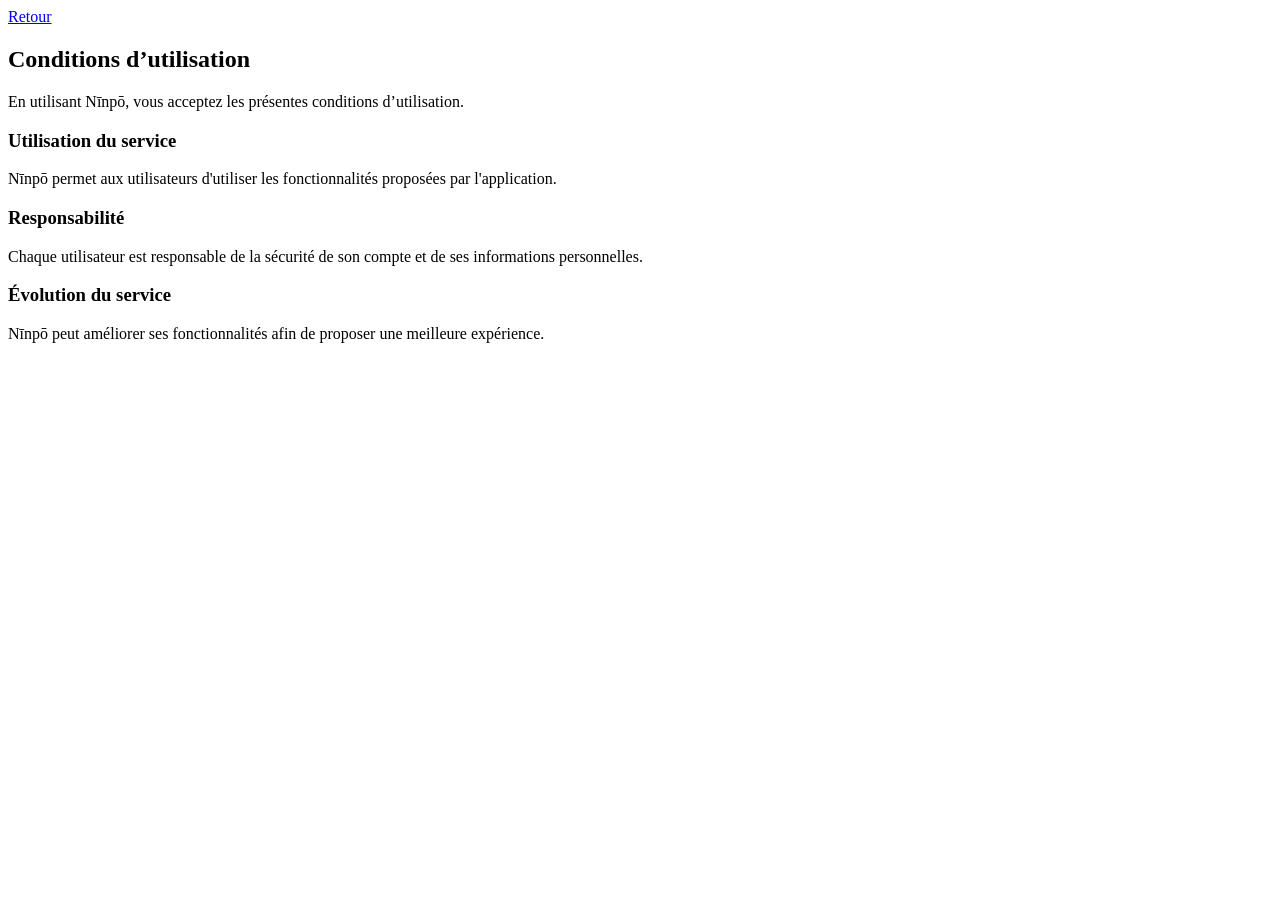
==== conditions.html @ e62a3abd "Create conditions.html" ====
<!DOCTYPE html>
<html lang="fr">

<head>
  <meta charset="UTF-8">
  <meta name="viewport" content="width=device-width, initial-scale=1.0">

  <title>Conditions d’utilisation - Nīnpō</title>

  <link rel="stylesheet" href="css/style.css">
</head>


<body>

<header>
  <a href="index.html">Retour</a>
</header>


<main>

<h2>Conditions d’utilisation</h2>

<p>
En utilisant Nīnpō, vous acceptez les présentes conditions d’utilisation.
</p>

<h3>Utilisation du service</h3>

<p>
Nīnpō permet aux utilisateurs d'utiliser les fonctionnalités proposées par l'application.
</p>

<h3>Responsabilité</h3>

<p>
Chaque utilisateur est responsable de la sécurité de son compte et de ses informations personnelles.
</p>

<h3>Évolution du service</h3>

<p>
Nīnpō peut améliorer ses fonctionnalités afin de proposer une meilleure expérience.
</p>

</main>


</body>
</html>
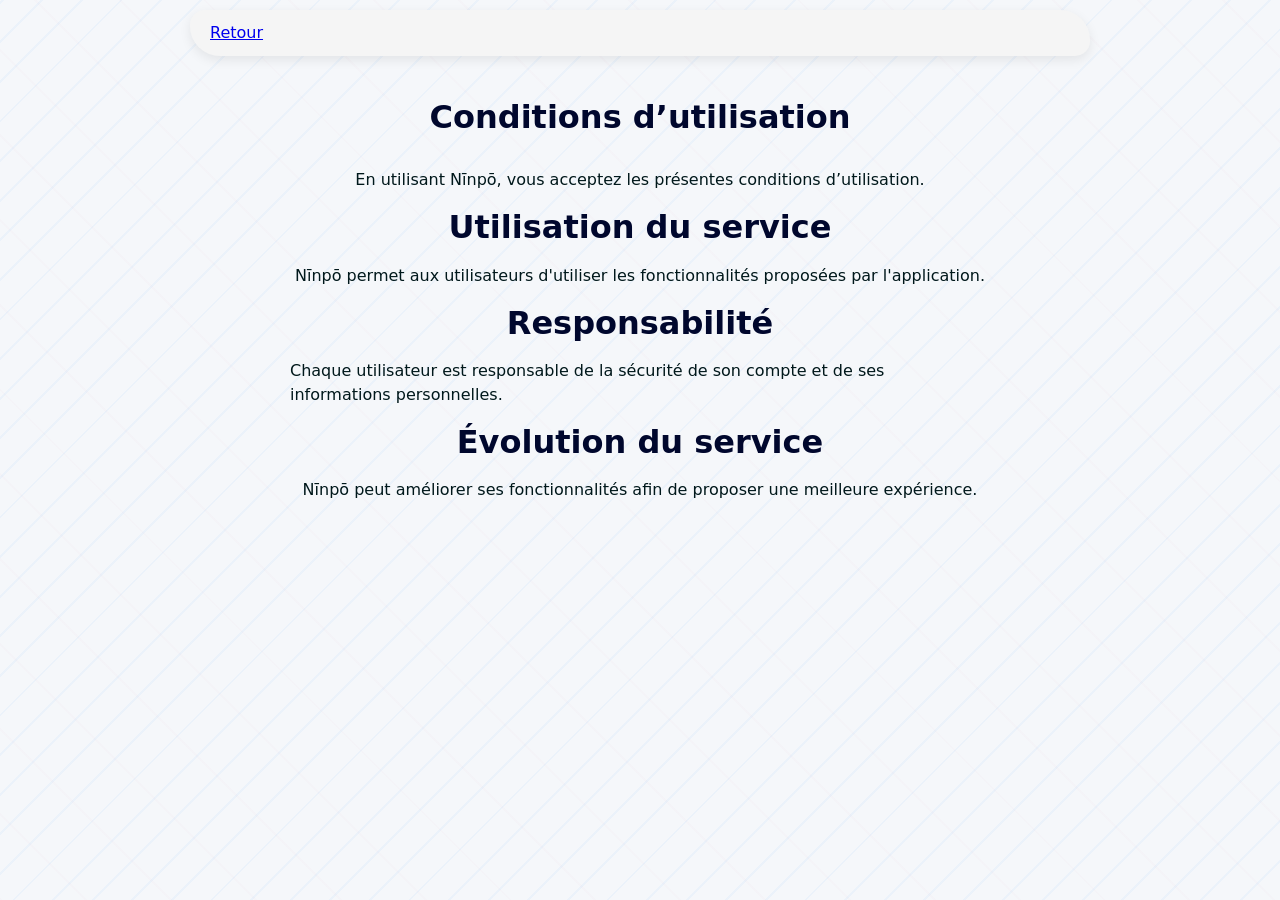
==== commit 80a196c5: "Update conditions.html" ====
--- a/conditions.html
+++ b/conditions.html
@@ -7,7 +7,7 @@
 
   <title>Conditions d’utilisation - Nīnpō</title>
 
-  <link rel="stylesheet" href="css/style.css">
+  <link rel="stylesheet" href="style.css">
 </head>
 
 
--- a/style.css
+++ b/style.css
@@ -0,0 +1,998 @@
+:root {
+  --primary: #0A84FF;   /* bleu principal */
+  --dark: #00181B;      /* texte sombre */
+  --light: #F5F7FA;     /* fond clair */
+  --accent: #C43670;    /* accent rose */
+}
+
+body {
+  max-width: 900px;
+  margin: 0 auto;
+  font-family:system-ui,-apple-system,"Segoe UI",Roboto,Arial,sans-serif;
+  font-size:16px;
+  line-height:1.6 ;
+  background: var(--light);
+  color:var(--dark);
+  padding: 0;
+  position: relative;
+  overflow-x: hidden;
+}
+
+a{
+  transition: 0.2s ease;
+}
+
+section {
+  padding: 60px 20px;
+}
+.logo{
+  margin:0;
+  font-size:2rem;
+  font-weight:700;
+  color:#00181B;
+}
+
+
+
+header {
+  background:#F5F5F5;
+  max-width: 900px;
+  margin: 10px auto;
+  display: flex;
+  justify-content: space-between;
+  align-items: center;
+  padding: 10px 20px;
+  border-radius: 15px 30px;
+  box-shadow:0 4px 12px rgb(0,0,0,0.08);
+  
+}
+
+
+body::before{
+  content: "";
+
+  position: fixed;
+  top: 0;
+  left: -200px;
+
+  width: calc(100% + 400px);
+  height: 100%;
+
+  background:
+  repeating-linear-gradient(
+    -45deg,
+    rgba(10,132,255,0.04) 0px,
+    rgba(10,132,255,0.04) 2px,
+    transparent 2px,
+    transparent 28px
+  );
+
+  pointer-events: none;
+
+  animation: backgroundFlow 25s linear infinite;
+
+  z-index: -1;
+}
+
+@keyframes backgroundFlow{
+  from{
+    transform: translateX(0);
+  }
+
+  to{
+    transform: translateX(120px);
+  }
+}
+body::after{
+  content:"";
+
+  position: fixed;
+  inset: 0;
+
+  background:
+  repeating-linear-gradient(
+    45deg,
+    rgba(196,54,112,0.015) 0px,
+    rgba(196,54,112,0.015) 2px,
+    transparent 2px,
+    transparent 60px
+  );
+
+  pointer-events:none;
+  z-index:-1;
+}
+
+
+/* fond décoratif global */
+.bg-pattern{
+  position:fixed;
+  inset:0;
+  z-index:-1;
+  pointer-events:none;
+}
+
+/* les petits segments "/" */
+.bg-pattern span{
+  position:absolute;
+
+  width:40px;
+  height:2px;
+
+  background:rgba(10,132,255,0.06);
+
+  border-radius:999px;
+
+  transform:rotate(-45deg);
+}
+
+/* positions aléatoires contrôlées */
+.bg-pattern span:nth-child(1){top:10%; left:15%;}
+.bg-pattern span:nth-child(2){top:20%; left:80%;}
+.bg-pattern span:nth-child(3){top:35%; left:40%;}
+.bg-pattern span:nth-child(4){top:50%; left:70%;}
+.bg-pattern span:nth-child(5){top:65%; left:20%;}
+.bg-pattern span:nth-child(6){top:75%; left:60%;}
+.bg-pattern span:nth-child(7){top:85%; left:30%;}
+.bg-pattern span:nth-child(8){top:15%; left:50%;}
+.bg-pattern span:nth-child(9){top:45%; left:10%;}
+.bg-pattern span:nth-child(10){top:55%; left:90%;}
+.bg-pattern span:nth-child(11){top:30%; left:75%;}
+.bg-pattern span:nth-child(12){top:80%; left:85%;}
+
+
+nav {
+  display: flex;
+  gap: 15px;
+}
+nav a {
+  text-decoration: none;
+  color:#000029;
+  font-weight: 500;
+  transition:0.3s;
+}
+nav a:hover{
+  color:#00181B;
+  transform: translateX(4px)
+}
+.devise{
+  text-align:center;
+  font-size:2.2rem;
+  font-weight:800;
+  color:#00072d; 
+}
+
+
+h2{
+  text-align: center;
+  color:#00072d;
+  margin-bottom:15px;
+  font-size:2rem;
+  font-weight:600;
+}
+h1,h3{
+  font-weight: 700;
+  color:#00072d;
+}
+
+p{
+  font-size:1rem;
+  line-height:1.8;
+  max-width:700px;
+  margin:15px auto;
+  color:#00181B;
+}
+
+.countdown{
+  display:flex;
+  justify-content:center;
+  gap:15px;
+  flex-wrap:wrap;
+}
+
+.time-card{
+  width:90px;
+  background:white;
+  border-radius:18px;
+  padding:15px;
+  text-align:center;
+  box-shadow:0 6px 20px rgba(0,0,0,0.08);
+  position:relative;
+  overflow:hidden;
+}
+.time-card::after{
+  content:"";
+  position:absolute;
+  left:0;
+  top:50%;
+  width:100%;
+  height:2px;
+  background:#babababa;
+}
+.number{
+  font-size:2.2rem;
+  font-weight:800;
+  color:#000029;
+  transition:0.3s;
+}
+.label{
+  margin-top:12px;
+  font-size:0.8rem;
+  text-transform:uppercase;
+  color:#bababa;
+}
+.flip{
+  animation:flip 0.4s ease;
+}
+
+@keyframes flip{
+
+  0%{
+    transform:rotateX(0deg);
+  }
+
+  50%{
+    transform:rotateX(-90deg);
+  }
+
+  100%{
+    transform:rotateX(0deg);
+  }
+
+}
+
+
+.blue{
+  color:#0A84FF;
+  font-weight:800 ;
+}
+
+main{
+  color:#00181B;
+  display:flex;
+  flex-direction:column ;
+}
+main p {
+  max-width: 700px;
+  margin-left: auto;
+  margin-right: auto;
+}
+/*#hero {
+  text-align: center;
+  padding: 60px 20px;
+  
+}
+
+#hero p:first-child {
+  font-size: 2rem;
+  font-weight: bold;
+
+}*/
+
+section {
+  margin: 0;
+  padding: 60px 20px;
+  background: #f9f9f9;
+  border-radius: 0;
+  box-shadow: 0 4px 12px rgb(0 0 0 / 8%);
+}
+
+h3{
+  margin:auto;
+  font-size:2rem;
+  font-weight:700;
+  color:#00072d;
+  max-width:700px;
+  margin-left:auto;
+  margin-right:auto;
+}
+
+.explic{
+  display:flex;
+  flex-wrap:wrap;
+  gap:20px;
+  max-width:700px;
+  margin:0 auto;
+}
+
+.ex1,
+.ex2,
+.ex3,
+.ex4{
+  width:calc(50% - 10px);
+  background:#f5f5f5;
+  border-radius:10px;
+  box-shadow:0 2px 8px rgba(0,0,0,0.08);
+
+  position:relative;
+  overflow:hidden;
+  z-index:1;
+  transition:
+  transform 0.3s ease,
+  color 0.3s ease;
+}
+
+.ex1::before,
+.ex2::before,
+.ex3::before,
+.ex4::before{
+  content:"";
+  position:absolute;
+  top:0;
+  left:0;
+  width:0;
+  height:100%;
+  background:#0A84FF;
+  transition:width 0.4s ease;
+  z-index:-1;
+}
+
+.ex1:hover,
+.ex2:hover,
+.ex3:hover,
+.ex4:hover{
+  transform:translateY(-5px);
+}
+
+.ex1:hover::before,
+.ex2:hover::before,
+.ex3:hover::before,
+.ex4:hover::before{
+  width:100%;
+}
+.p1,.p2,.p3,.p4{
+  color:#999;
+}
+
+.ex1:hover h4,
+.ex2:hover h4,
+.ex3:hover h4,
+.ex4:hover h4,
+.ex1:hover p,
+.ex2:hover p,
+.ex3:hover p,
+.ex4:hover p{
+  color:white;
+}
+.ex1 p,
+.ex2 p,
+.ex3 p,
+.ex4 p{
+  margin:0 20px 15px;
+}
+
+h4{
+  margin:20px;
+  color:#00181B;
+}
+
+@media (max-width:600px){
+  .ex1,
+  .ex2,
+  .ex3,
+  .ex4{
+    width:100%;
+  }
+
+}
+
+.explic div{
+  position:relative;
+  overflow:hidden;
+  z-index:1;
+  transition:transform 0.3s ease;
+}
+
+.explic div::before{
+  content:"";
+  position:absolute;
+  top:0;
+  left:0;
+  width:0;
+  height:100%;
+  background:#0A84FF/*#c43670*/;
+  transition:width 0.4s ease;
+  z-index:-1;
+}
+
+.explic div:hover{
+  transform:translateY(-5px);
+  color:white;
+}
+
+.explic div:hover::before{
+  width:100%;
+}
+.explic div:hover h4,
+.explic div:hover p{
+  color:white;
+}
+
+
+
+
+p {
+  line-height: 1.5;
+  margin: 10px 0;
+  color:#00181B;
+  font-size:1rem;
+}
+#hero p:last-child {
+  max-width: 700px;
+  margin: 0 auto;
+}
+#hero p {
+  font-size: 1.1rem;
+  max-width: 700px;
+  margin: 0 auto;
+}
+button {
+  background: #00181B;
+  color:#f5f5f5 ;
+  border: none;
+  display:block;
+  margin:10px auto;
+  border-radius: 10px;
+  padding: 12px 24px;
+  font-size: 1rem;
+  font-weight: 600;
+  cursor: pointer;
+  transition: 0.3s;
+}
+button:hover {
+  transform: translateY(-2px);
+}
+input,
+textarea {
+  width: 50%;
+  max-width: 700px;
+  margin:10px auto;
+  display:block;
+  padding: 8px 12px;
+  border: 1px solid #d9d9d9;
+  border-radius: 8px;
+  font-size: 0.95rem;
+}
+@media (max-width: 600px) {
+    input, textarea { width: 90%; }
+    nav { gap: 8px; font-size: 0.8rem; }
+}
+
+input:focus,
+textarea:focus {
+  outline: none;
+  border-color:#00072d;
+}
+
+table {
+  width: 100%;
+  border-collapse: collapse;
+  margin-top: 20px;
+}
+caption {
+  font-size: 1.2rem;
+  font-weight: bold;
+  margin-bottom: 10px;
+}
+th {
+  background: #00181B;
+  color: #f5f5f5;
+  padding: 12px;
+  text-align: left;
+}
+
+td {
+  padding: 12px;
+}
+td,
+th {
+  border-bottom: 1px solid #bababa;
+}
+tbody tr:hover {
+  background: #f2f2f2;
+}
+td:first-child {
+  font-weight: bold;
+}
+footer {
+  background:#f5f5f5;
+  padding: 30px 20px;
+  margin-top: 5px;
+  border-radius: 0 0 50px 50px;
+  box-shadow: 0 -4px 12px rgba(0,0,0,0.19);
+}
+.end-logo{
+  max-width: 700px;
+  margin-left: auto;
+  margin-right: auto;
+}
+
+
+.reseaux {
+  display: flex;
+  gap: 25px;
+  margin-bottom: 15px;
+  max-width: 700px;
+  margin-left: auto;
+  margin-right: auto;
+}
+.reseaux a {
+  font-size: 1.6rem;
+  color: #00181B;
+  width: 45px;
+  height: 45px;
+  display: flex;
+  align-items:center;
+  justify-content: center;
+  border-radius: 50%;
+  background: #fff;
+  box-shadow: 0 3px 10px rgba(0,0,0,0.19);
+  transition: 0.3s;
+  text-decoration: none;
+}
+.reseaux a:hover {
+  transform: translateY(-4px) scale(1.08);
+}
+.reseaux a i {
+  transition: 0.3s;
+}
+
+.instagram:hover{
+  color:#c43670 ;
+  box-shadow: 0 6px 15px #c43670;
+}
+.discord:hover{
+  color:#173ded ;
+  box-shadow: 0 6px 15px #173ded;
+}
+.github:hover{
+  color:#0c0c0c;
+  box-shadow: 0 6px 15px #0c0c0c;
+}
+footer p {
+  font-size: 0.9rem;
+  color:#00181B;
+}
+
+.fondateur-card {
+  background: #f5f5f5;
+  margin: 20px;
+  padding: 20px;
+  border-radius: 15px;
+  box-shadow: 0 4px 15px rgba(0,0,0,0.05);
+  transition:0.3s ;
+}
+
+summary {
+  font-size: 1.2rem;
+  font-weight: 600;
+  cursor: pointer;
+  color: #00181B;
+  max-width: 700px;
+  margin-left: auto;
+  margin-right: auto;
+}
+#fondateur p {
+  line-height: 1.6;
+  margin-top: 10px;
+  color:#00181B ;
+}
+#fondateur:hover {
+  transform: translateY(-3px);
+  transition: 0.3s;
+}
+.nav-footer{
+  text-decoration: none;
+  color:#000029;
+  font-weight: 500;
+  transition:0.3s;
+}
+.faq{
+  background: #f5f5f5f5;
+  box-shadow: 0 0 0 rgba(0,0,0,0);
+  max-width: 700px;
+  margin-left: auto;
+  margin-right: auto;
+}
+.faq p{
+  color:#999;
+}
+
+.reveal{
+  opacity:0;
+  transform:translateY(30px) scale(0.95);
+  transition:all 0.8s ease;
+}
+
+.reveal.active{
+  opacity:1;
+  transform:translateY(0) scale(1);
+}
+
+footer-premium{
+  background:#f5f5f5;
+  margin-top:10px;
+  border-radius:0 0 50px 50px;
+  box-shadow:0 -4px 12px rgba(0,0,0,0.19);
+  overflow:hidden;
+}
+
+/* 🔥 RANGÉES PRINCIPALES */
+.footer-top{
+  display:flex;
+  justify-content:space-between;
+  align-items:stretch;
+  gap:40px;
+  max-width: 1100px;
+  margin: auto;
+  padding:40px 25px;
+}
+
+
+/* COLONNES */
+.footer-col {
+  display: flex;
+  flex-direction: column;
+  gap: 10px;
+  flex: 1;
+  min-width: 200px;
+}
+.footer-col p {
+  margin: 0;
+  line-height: 1.6;
+}
+.footer-col h4{
+  margin:0 0 18px 0;
+  font-size:18px;
+  font-weight:700;
+  color:#00181B;
+}
+
+/* BRAND */
+.end-logo {
+  font-size: 22px;
+  font-weight: bold;
+  color: #00181B;
+}
+
+.acroche {
+  color: #777;
+  font-size: 14px;
+  line-height: 1.5;
+}
+
+/* RESEAUX */
+.reseaux {
+  display: flex;
+  gap: 15px;
+}
+
+.reseaux a {
+  width: 45px;
+  height: 45px;
+  display: flex;
+  align-items: center;
+  justify-content: center;
+  border-radius: 50%;
+  background: #fff;
+  box-shadow: 0 3px 10px rgba(0,0,0,0.19);
+  transition: 0.3s;
+}
+
+.reseaux a:hover {
+  transform: translateY(-4px) scale(1.08);
+}
+
+.instagram:hover i { color:#c43670; }
+.discord:hover i { color:#173ded; }
+.github:hover i { color:#0c0c0c; }
+
+/* LINKS */
+.footer-col a {
+  color: #555;
+  text-decoration: none;
+  font-size: 14px;
+  transition: 0.2s;
+}
+
+.footer-col a:hover {
+  color: #00181B;
+  transform: translateX(4px);
+}
+
+/* BOTTOM */
+.footer-bottom {
+  max-width: 1100px;
+  margin: 40px auto 0;
+  text-align: center;
+  padding-top: 15px;
+  border-top: 1px solid #ddd;
+  font-size: 13px;
+  color: #555;
+}
+.footer-bottom p{
+  margin:0;
+  color:#00181B;
+  padding-top:15px;
+}
+.footer-top {
+  flex-wrap: wrap;
+  align-items: flex-start;
+}
+
+
+/* 📱 RESPONSIVE */
+@media (max-width: 768px) {
+  .footer-top {
+    flex-direction: column;
+    gap: 30px;
+  }
+
+.footer-col {
+  width: 100%;
+  }
+}
+
+.footer-col h4::after{
+  content:"";
+  display:block;
+  width:40px;
+  height:3px;
+  margin-top:8px;
+  background:#0A84FF;
+  border-radius:10px;
+}
+.footer-col p {
+  margin: 0;
+  color: #555;
+  font-size: 14px;
+}
+
+
+
+@media (max-width: 768px) {
+
+  body {
+    max-width: 100%;
+    padding: 0 10px;
+  }
+
+  section {
+    padding: 40px 15px;
+  }
+
+  h1, h2 {
+    font-size: 1.6rem;
+    text-align: center;
+  }
+
+  p {
+    font-size: 0.95rem;
+    max-width: 100%;
+  }
+}
+@media (max-width: 768px) {
+
+  header {
+    flex-direction: column;
+    gap: 10px;
+    text-align: center;
+  }
+
+  nav {
+    flex-wrap: wrap;
+    justify-content: center;
+    gap: 10px;
+  }
+}
+@media (max-width: 768px) {
+
+  .explic {
+    flex-direction: column;
+  }
+
+  .ex1, .ex2, .ex3, .ex4 {
+    width: 100%;
+  }
+}
+@media (max-width: 768px) {
+
+  .countdown {
+    gap: 10px;
+  }
+
+  .time-card {
+    width: 70px;
+    padding: 10px;
+  }
+
+  .number {
+    font-size: 1.6rem;
+  }
+}
+@media (max-width: 768px) {
+
+  input, textarea {
+    width: 90%;
+  }
+
+  button {
+    width: 90%;
+  }
+}
+@media (max-width: 768px) {
+
+  .footer-top {
+    flex-direction: column;
+    align-items: flex-start;
+    gap: 25px;
+  }
+
+  .footer-col {
+    width: 100%;
+  }
+
+  .reseaux {
+    justify-content: flex-start;
+  }
+
+  .footer-bottom {
+    text-align: center;
+  }
+}
+@media (max-width: 768px) {
+
+  a, button {
+    min-height: 44px; /* facile à cliquer */
+  }
+
+  nav a {
+    padding: 5px 10px;
+  }
+}
+
+
+
+.discord-card{
+    position:relative;
+    overflow:hidden;
+
+    width:420px;
+    max-width:90%;
+
+    margin:60px auto;
+    padding:40px 30px;
+
+    border-radius:32px;
+
+    background:linear-gradient(
+        135deg,
+        #5865F2 0%,
+        #4752C4 100%
+    );
+
+    color:white;
+    text-align:center;
+
+    box-shadow:
+    0 25px 50px rgba(88,101,242,.35);
+
+    backdrop-filter:blur(10px);
+}
+
+/* Cercles décoratifs */
+
+.floating-circle{
+    position:absolute;
+    border-radius:50%;
+    background:rgba(255,255,255,.12);
+}
+
+.circle-1{
+    width:180px;
+    height:180px;
+    top:-70px;
+    right:-70px;
+}
+
+.circle-2{
+    width:120px;
+    height:120px;
+    bottom:-40px;
+    left:-40px;
+}
+
+/* Logo Discord */
+
+.discord-icon{
+    width:90px;
+    height:90px;
+
+    margin:0 auto 20px;
+
+    border-radius:50%;
+
+    background:rgba(255,255,255,.18);
+
+    display:flex;
+    align-items:center;
+    justify-content:center;
+
+    font-size:3rem;
+
+    border:1px solid rgba(255,255,255,.25);
+}
+
+.badge{
+    display:inline-block;
+
+    padding:8px 16px;
+
+    border-radius:999px;
+
+    background:rgba(255,255,255,.15);
+
+    font-size:.9rem;
+    font-weight:600;
+
+    margin-bottom:15px;
+}
+
+.discord-card h2{
+    font-size:2.2rem;
+    margin-bottom:15px;
+    color:#00072d;
+}
+
+.discord-card p{
+    font-size:1rem;
+    line-height:1.7;
+    max-width:320px;
+    margin:0 auto 30px;
+    color:#00072d;
+    opacity:.95;
+}
+
+.join-btn{
+    display:inline-block;
+
+    padding:14px 30px;
+
+    border-radius:14px;
+
+    background:rgba(255,255,255,.15);
+    color:#f5f5f5f5;
+
+    text-decoration:none;
+    font-weight:700;
+
+    transition:.25s;
+}
+
+.join-btn:hover{
+    transform:translateY(-4px);
+}
+
+/* Mobile */
+
+@media(max-width:500px){
+
+    .discord-card{
+        padding:35px 20px;
+    }
+
+    .discord-card h2{
+        font-size:1.8rem;
+    }
+
+    .discord-icon{
+        width:75px;
+        height:75px;
+        font-size:2.5rem;
+    }
+}
+
+.Fcolor {
+  background: #00e6ff;
+  border-radius: 10px;
+  padding: 15px;
+}
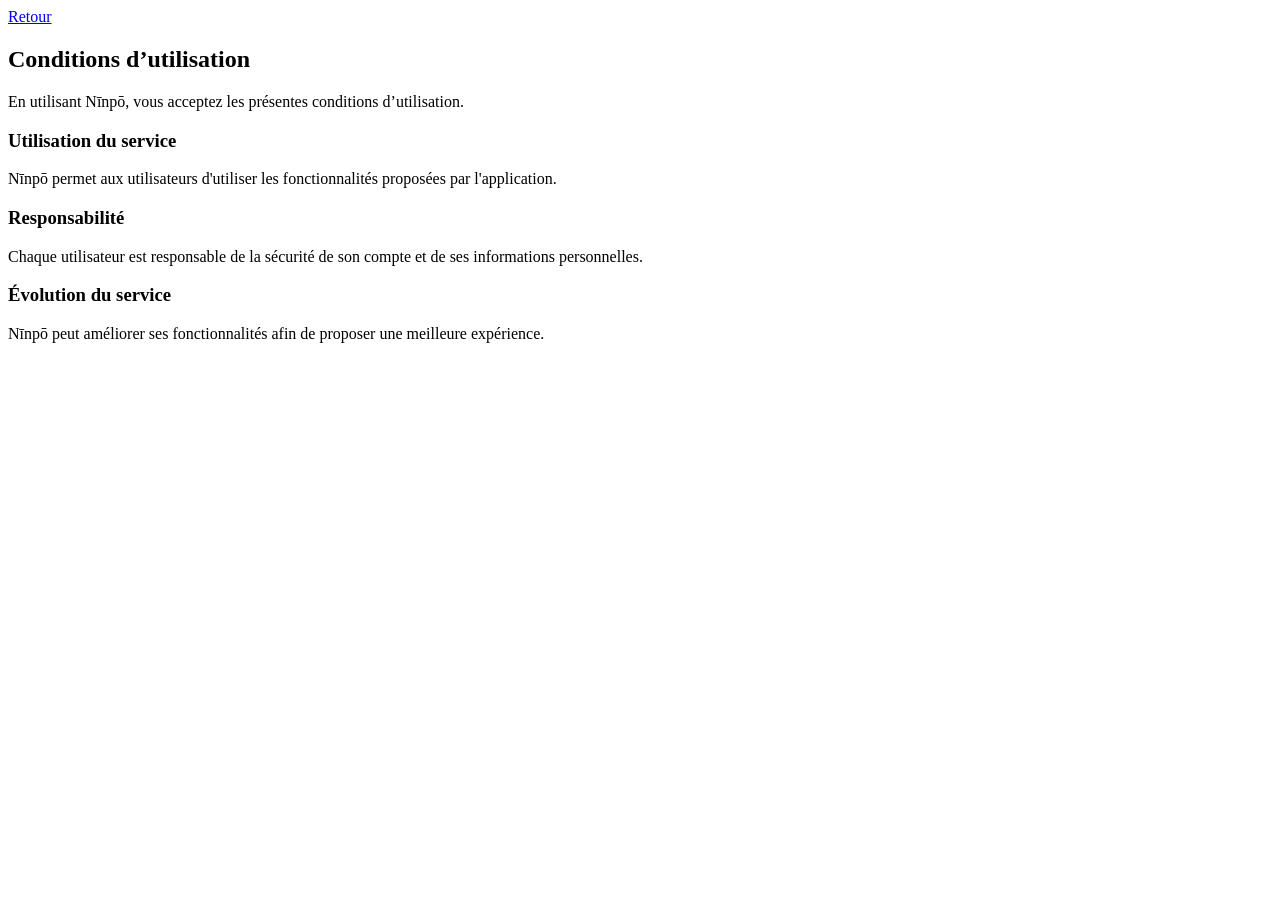
==== commit 9577f7e3: "Update stylesheet link to legal.css" ====
--- a/conditions.html
+++ b/conditions.html
@@ -7,7 +7,7 @@
 
   <title>Conditions d’utilisation - Nīnpō</title>
 
-  <link rel="stylesheet" href="style.css">
+  <link rel="stylesheet" href="css/legal.css">
 </head>
 
 
